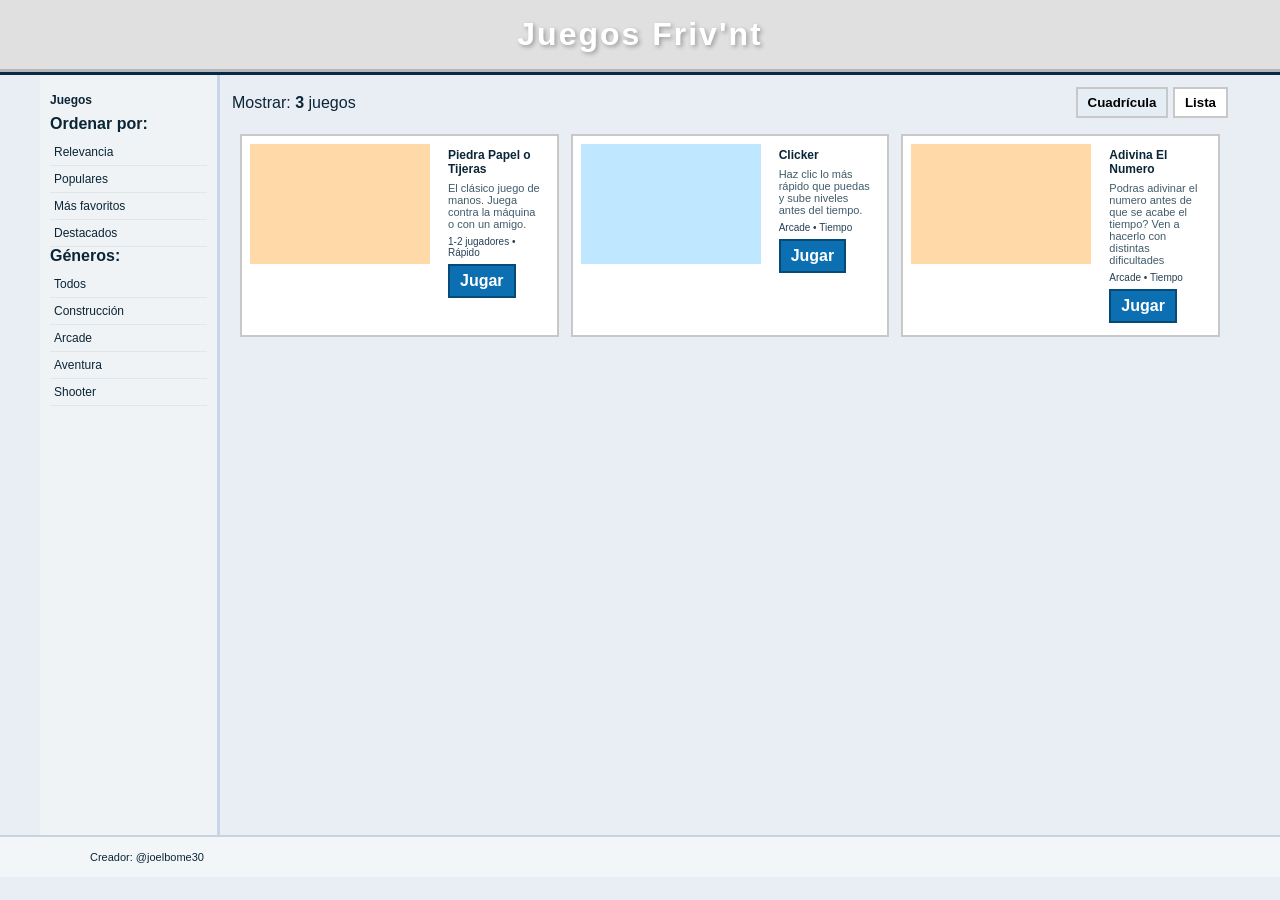
==== index.html @ d9372ee9 "v1.0.0" ====
<!DOCTYPE html>
<html lang="es">
<head>
    <meta charset="utf-8">
    <meta name="viewport" content="width=device-width,initial-scale=1">
    <title>Juegos Friv'nt</title>
    <link rel="stylesheet" href="style.css">
    <meta name="description" content="GameHub — Portal de minijuegos estilo clásico (Roblox 2009 inspired)">
</head>
<body>
    <div id="page">
            <header id="main-header">
                <div class="banner">
                    <h1>Juegos Friv'nt</h1>
                </div>
            </header>
    <div id="layout">
        <aside id="sidebar">
            <h4>Juegos</h4>
                <div class="sorted">
                    <strong>Ordenar por:</strong>
                        <ul>
                            <li><a href="#">Relevancia</a></li>
                            <li><a href="#">Populares</a></li>
                            <li><a href="#">Más favoritos</a></li>
                            <li><a href="#">Destacados</a></li>
                        </ul>
                </div>
                <div class="genres">
                    <strong>Géneros:</strong>
                        <ul>
                            <li><a href="#">Todos</a></li>
                            <li><a href="#">Construcción</a></li>
                            <li><a href="#">Arcade</a></li>
                            <li><a href="#">Aventura</a></li>
                            <li><a href="#">Shooter</a></li>
                        </ul>
                </div>
        </aside>
        <main id="content">
            <div class="center-col">
                <div class="games-toolbar">
                    <div class="results">Mostrar: <strong id="results-count">3</strong> juegos</div>
                    <div class="view-toggle">
                        <button id="gridView" class="view-btn active">Cuadrícula</button>
                        <button id="listView" class="view-btn">Lista</button>
                    </div>
                </div>

                <section class="games-grid grid" id="games-grid">
                    <article class="game-card" data-name="piedra papel tijeras">
                        <a class="thumb-link" href="Minigames/PaperRockScissors/frontend/index.html">
                            <div class="thumb tp1" aria-hidden> </div>
                        </a>
                        <div class="card-body">
                            <div class="title">Piedra Papel o Tijeras</div>
                            <div class="desc">El clásico juego de manos. Juega contra la máquina o con un amigo.</div>
                            <div class="meta">1-2 jugadores • Rápido</div>
                            <a class="play-btn" href="Minigames/PaperRockScissors/frontend/index.html">Jugar</a>
                        </div>
                    </article>

                    <article class="game-card" data-name="clicker">
                        <a class="thumb-link" href="Minigames/ClickerMejorado/frontend/index.html">
                            <div class="thumb tp2" aria-hidden> </div>
                        </a>
                        <div class="card-body">
                            <div class="title">Clicker</div>
                            <div class="desc">Haz clic lo más rápido que puedas y sube niveles antes del tiempo.</div>
                            <div class="meta">Arcade • Tiempo</div>
                            <a class="play-btn" href="Minigames/ClickerMejorado/frontend/index.html">Jugar</a>
                        </div>
                    </article>

                                        
                    <article class="game-card" data-name="clicker">
                        <a class="thumb-link" href="Minigames/AdivinaElNumero/frontend/index.html">
                            <div class="thumb tp1" aria-hidden> </div>
                        </a>
                        <div class="card-body">
                            <div class="title">Adivina El Numero</div>
                            <div class="desc">Podras adivinar el numero antes de que se acabe el tiempo? Ven a hacerlo con distintas dificultades</div>
                            <div class="meta">Arcade • Tiempo</div>
                            <a class="play-btn" href="Minigames/AdivinaElNumero/frontend/index.html">Jugar</a>
                        </div>
                    </article>


                </section>
            </div>
        </main>
        </div>

        <footer id="footer">
            <div class="container">Creador: @joelbome30</div>
        </footer>
    </div>

    <script src="script.js" defer></script>
</body>
</html>
---- style.css ----
* { box-sizing: border-box; }
html, body { height: 100%; }
body {
  margin: 0;
  font-family: Arial, Helvetica, sans-serif;
  background: #e9eef5;
  color: #0b2536;
}

/* Header */
#main-header{ background:#003d6b; color:#fff; border-bottom:3px solid #062a45 }
#main-header .top-blue{ background:#0b59a8; border-bottom:3px solid #083d6f }
#main-header .top-inner{ display:flex; align-items:center; gap:16px; justify-content:space-between; padding:8px 14px }
#main-header .brand{ font-weight:900; color:#fff; background:linear-gradient(#ff3b3b,#ff6b6b); padding:6px 10px; border:2px solid #a33; }
#main-header .top-links{ display:flex; gap:10px; align-items:center }
#main-header .top-links a{ color:#fff; text-decoration:none; font-size:13px; padding:4px 8px }
#main-header .top-actions .balance{ color:#fff; font-weight:700; font-size:12px }
/* Banner */
#main-header .banner{ background:linear-gradient(135deg, #e0e0e0, #e0e0e0); padding:16px 14px; border-bottom:3px solid #b6b6b6; text-align:center }
#main-header .banner h1{ margin:0; font-size:32px; font-weight:900; color:#fff; text-shadow:2px 2px 4px rgba(0,0,0,0.3); letter-spacing:2px }

/* Layout */

#layout{ display:flex; gap:0; min-height: calc(100vh - 140px); max-width:1200px; margin:0 auto }
#sidebar{ width:180px; background:#f0f3f6; padding:12px 10px; border-right:3px solid #c9d6e6 }
#sidebar h4{ margin:6px 0 8px; font-size:12px }
#sidebar ul{ list-style:none; padding:0; margin:0 }
#sidebar a{ display:block; padding:6px 4px; text-decoration:none; color:#0b2536; border-bottom:1px solid #e0e6ea; font-size:12px }
.sorted strong, .genres strong{ display:block; margin-bottom:6px }
.sorted ul, .genres ul{ list-style:none; padding:0; margin:0 0 10px 0 }
.sorted li a, .genres li a{ color:#0b2536; font-size:12px }

#content{ flex:1; padding:12px; display:flex; gap:12px }

/* Grid de tiles (columna central) */
.center-col{ flex:1 }
.grid{ display:grid; grid-template-columns: repeat(3, 1fr); gap:12px; padding:8px }
.tile{ display:block; background:#f8f9fb; border:2px solid #c8c8c8; color:inherit; text-decoration:none }
.tile:hover{ background:#f0f2f6 }
.thumb{ height:88px; background:#bcd3ee; display:flex; align-items:center; justify-content:center; font-weight:900; color:#062a45; border-bottom:2px solid #c8c8c8 }
.tp1{ background:#ffd9a8 }
.tp2{ background:#bfe7ff }
.tp3{ background: linear-gradient(135deg, #667eea 0%, #764ba2 100%); color:#fff }
.tile-body{ padding:10px }
.title{ font-size:12px; font-weight:800 }
.meta{ font-size:10px; color:#274155 }
.players{ color:#d33; font-size:11px; font-weight:700; margin-top:6px }

/* Nueva vista de tarjetas */
.games-toolbar{ display:flex; justify-content:space-between; align-items:center; margin-bottom:8px }
.view-btn{ background:#fff; border:2px solid #c8c8c8; padding:6px 10px; cursor:pointer; font-weight:700 }
.view-btn.active{ background:#e6eef5 }
.games-grid{ min-height:200px }
.game-card{ display:flex; gap:10px; background:#fff; border:2px solid #c8c8c8; padding:8px }
.game-card .thumb{ width:180px; height:120px; border-bottom:none }
.card-body{ padding:4px 8px; display:flex; flex-direction:column; gap:6px }
.card-body .desc{ font-size:11px; color:#415b6a }
.play-btn{ align-self:start; background:#0b6fb2; color:#fff; padding:6px 10px; text-decoration:none; font-weight:700; border:2px solid #064a78 }

/* Lista (vista en columna) */
.list-view .games-grid{ display:flex; flex-direction:column; gap:10px }
.list-view .game-card{ align-items:center }
.list-view .game-card .thumb{ width:160px; height:90px }

@media (max-width:900px){
  .grid{ grid-template-columns: repeat(2, 1fr) }
  .game-card{ flex-direction:column }
  .game-card .thumb{ width:100%; height:140px }
}

/* Featured area on the right like the screenshot */
.featured{ width:360px }
.featured-box{ height:360px; background:linear-gradient(180deg,#cfe7ff,#9bbfe5); border:2px solid #b6d0e8; display:flex; align-items:center; justify-content:center; font-weight:800; color:#062a45; text-align:center }
.featured-box .large{ display:block; margin-top:6px; font-size:22px }

/* Footer */
#footer{ padding:14px 18px; border-top:2px solid #c8d2df; background:#f3f6f9; font-size:11px }

/* Confetti (rectangular) */
#confetti-root{ position:fixed; inset:0; pointer-events:none; z-index:40 }
.confetti{ position:absolute; width:6px; height:12px; border-radius:0; opacity:0.95; transform: translateY(0); animation: confetti-fall 1200ms linear forwards }
@keyframes confetti-fall{ to{ transform: translateY(110vh) rotate(180deg); opacity:0.9 } }

/* Helpers */
.container{ max-width:1100px; margin:0 auto }
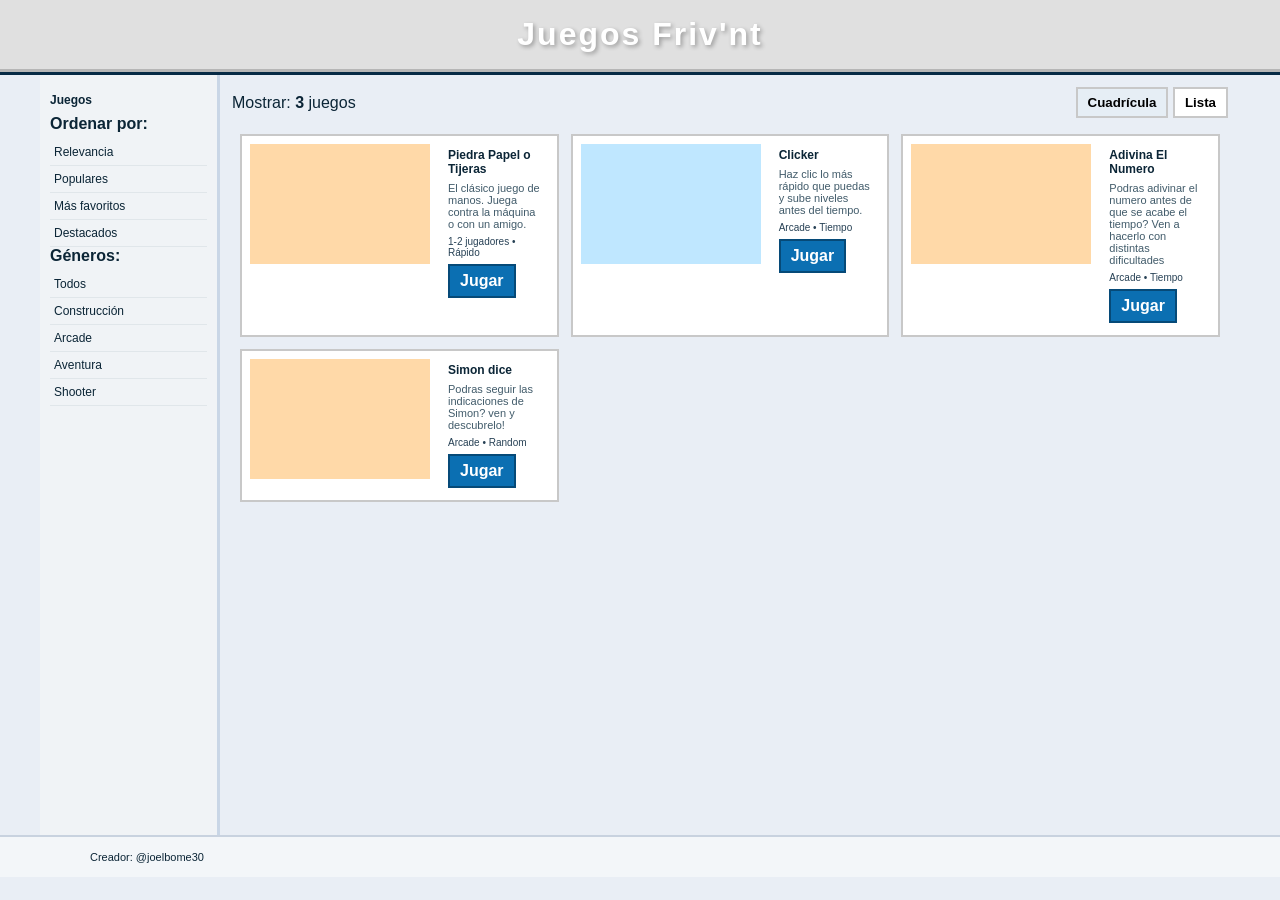
==== commit 60bfdc57: "V1.1.0" ====
--- a/index.html
+++ b/index.html
@@ -84,7 +84,18 @@
                             <a class="play-btn" href="Minigames/AdivinaElNumero/frontend/index.html">Jugar</a>
                         </div>
                     </article>
-
+                                        
+                    <article class="game-card" data-name="clicker">
+                        <a class="thumb-link" href="Minigames/SimonDice/frontend/index.html">
+                            <div class="thumb tp1" aria-hidden> </div>
+                        </a>
+                        <div class="card-body">
+                            <div class="title">Simon dice</div>
+                            <div class="desc">Podras seguir las indicaciones de Simon? ven y descubrelo!</div>
+                            <div class="meta">Arcade • Random</div>
+                            <a class="play-btn" href="Minigames/SimonDice/frontend/index.html">Jugar</a>
+                        </div>
+                    </article>
 
                 </section>
             </div>
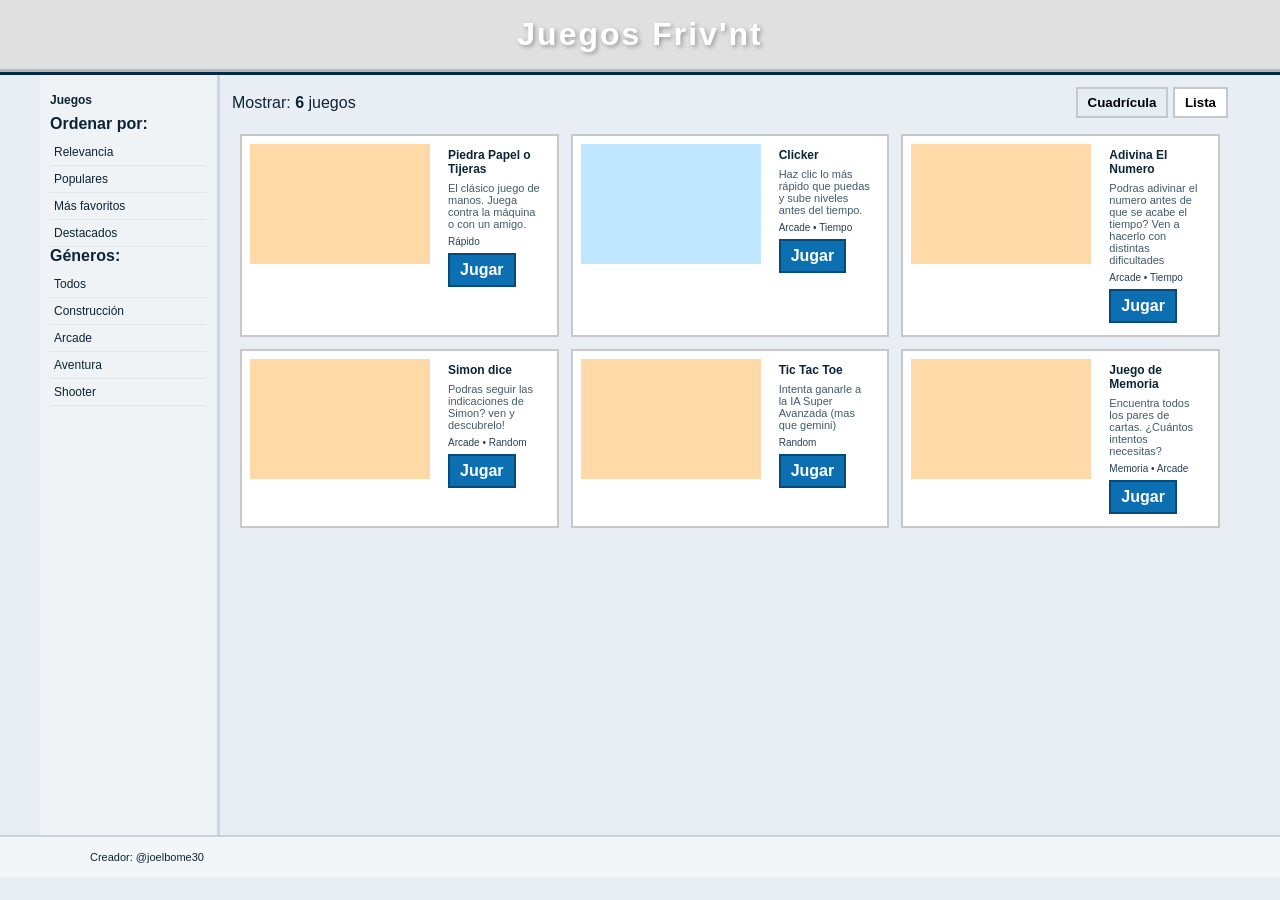
==== commit b55beac1: "mensaje" ====
--- a/index.html
+++ b/index.html
@@ -40,7 +40,7 @@
         <main id="content">
             <div class="center-col">
                 <div class="games-toolbar">
-                    <div class="results">Mostrar: <strong id="results-count">3</strong> juegos</div>
+                    <div class="results">Mostrar: <strong id="results-count">6</strong> juegos</div>
                     <div class="view-toggle">
                         <button id="gridView" class="view-btn active">Cuadrícula</button>
                         <button id="listView" class="view-btn">Lista</button>
@@ -55,7 +55,7 @@
                         <div class="card-body">
                             <div class="title">Piedra Papel o Tijeras</div>
                             <div class="desc">El clásico juego de manos. Juega contra la máquina o con un amigo.</div>
-                            <div class="meta">1-2 jugadores • Rápido</div>
+                            <div class="meta">Rápido</div>
                             <a class="play-btn" href="Minigames/PaperRockScissors/frontend/index.html">Jugar</a>
                         </div>
                     </article>
@@ -97,6 +97,30 @@
                         </div>
                     </article>
 
+                    <article class="game-card" data-name="clicker">
+                        <a class="thumb-link" href="Minigames/TicTacToe/frontend/index.html">
+                            <div class="thumb tp1" aria-hidden> </div>
+                        </a>
+                        <div class="card-body">
+                            <div class="title">Tic Tac Toe</div>
+                            <div class="desc">Intenta ganarle a la IA Super Avanzada (mas que gemini)</div>
+                            <div class="meta">Random</div>
+                            <a class="play-btn" href="Minigames/TicTacToe/frontend/index.html">Jugar</a>
+                        </div>
+                    </article>
+
+                    <article class="game-card" data-name="memory">
+                        <a class="thumb-link" href="Minigames/MemoryGame/frontend/index.html">
+                            <div class="thumb tp1" aria-hidden> </div>
+                        </a>
+                        <div class="card-body">
+                            <div class="title">Juego de Memoria</div>
+                            <div class="desc">Encuentra todos los pares de cartas. ¿Cuántos intentos necesitas?</div>
+                            <div class="meta">Memoria • Arcade</div>
+                            <a class="play-btn" href="Minigames/MemoryGame/frontend/index.html">Jugar</a>
+                        </div>
+                    </article>
+
                 </section>
             </div>
         </main>
